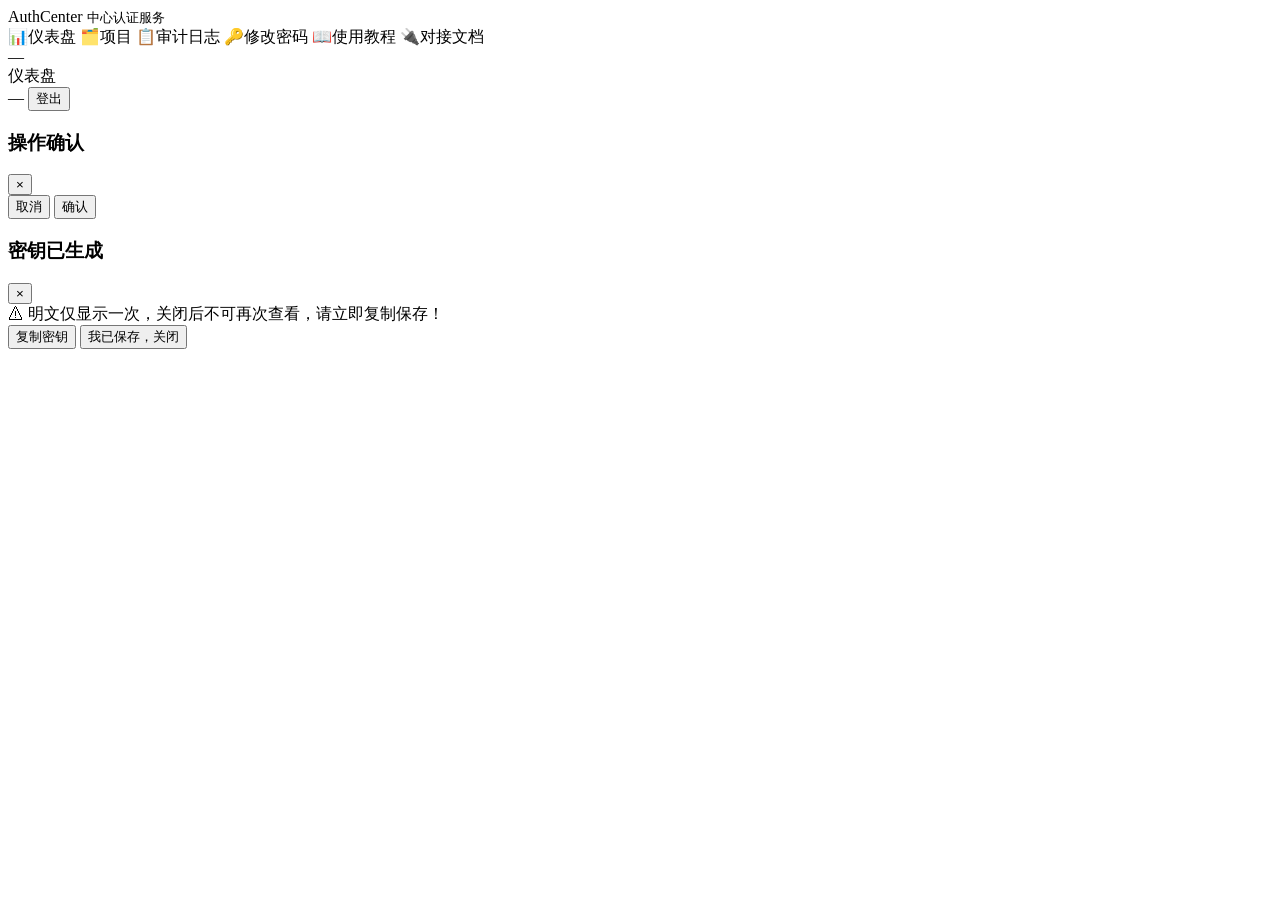
==== Bundle/linux/web/index.html @ 0bf06dba "build: 双平台交叉编译产物入库，服务器免编译直接拉取部署 服务器性能不足，不再于服务器上承担编译任务。改为在开发机（Windows） 上通过 build.ps1 交叉编译 windows/amd" ====
<!doctype html>
<html lang="zh-CN">
<head>
  <meta charset="utf-8">
  <meta name="viewport" content="width=device-width, initial-scale=1">
  <title>AuthCenter 管理界面</title>
  <link rel="stylesheet" href="/css/base.css">
</head>
<body>
  <div class="layout">
    <!-- 左侧导航（02 §2） -->
    <aside class="sidebar">
      <div class="sidebar-brand">
        AuthCenter
        <small>中心认证服务</small>
      </div>
      <nav class="sidebar-nav">
        <a data-view="dashboard" class="active"><span class="nav-icon">📊</span><span class="nav-label">仪表盘</span></a>
        <a data-view="projects"><span class="nav-icon">🗂️</span><span class="nav-label">项目</span></a>
        <a data-view="audit"><span class="nav-icon">📋</span><span class="nav-label">审计日志</span></a>
        <a data-view="password"><span class="nav-icon">🔑</span><span class="nav-label">修改密码</span></a>
        <a data-view="guide"><span class="nav-icon">📖</span><span class="nav-label">使用教程</span></a>
        <a data-view="docs"><span class="nav-icon">🔌</span><span class="nav-label">对接文档</span></a>
      </nav>
      <div class="sidebar-footer" id="sidebar-user">—</div>
    </aside>

    <!-- 右侧内容区 -->
    <div class="main">
      <header class="topbar">
        <div class="topbar-title" id="topbar-title">仪表盘</div>
        <div class="topbar-user">
          <span id="current-user">—</span>
          <button id="logout-btn" class="btn btn-sm">登出</button>
        </div>
      </header>

      <main class="content">
        <!-- 仪表盘 -->
        <section id="view-dashboard" class="view active">
          <div id="dashboard-root"></div>
        </section>

        <!-- 项目 -->
        <section id="view-projects" class="view">
          <div id="projects-root"></div>
        </section>

        <!-- 密钥 -->
        <section id="view-keys" class="view">
          <div id="keys-root"></div>
        </section>

        <!-- 审计日志 -->
        <section id="view-audit" class="view">
          <div id="audit-root"></div>
        </section>

        <!-- 修改密码 -->
        <section id="view-password" class="view">
          <div id="password-root"></div>
        </section>

        <!-- 使用教程（新界面设计 01） -->
        <section id="view-guide" class="view">
          <div id="guide-root"></div>
        </section>

        <!-- 对接文档（新界面设计 02） -->
        <section id="view-docs" class="view">
          <div id="docs-root"></div>
        </section>
      </main>
    </div>
  </div>

  <!-- 全局二次确认模态框（02 §7 危险操作） -->
  <div id="confirm-modal" class="modal-mask" role="dialog" aria-modal="true">
    <div class="modal">
      <div class="modal-header">
        <h3>操作确认</h3>
        <button type="button" class="modal-close" data-close>×</button>
      </div>
      <div id="confirm-message" style="font-size:14px;line-height:1.7;"></div>
      <div class="modal-footer">
        <button type="button" class="btn" data-close>取消</button>
        <button type="button" id="confirm-ok" class="btn btn-danger">确认</button>
      </div>
    </div>
  </div>

  <!-- 密钥明文展示模态框（02 §5：仅显示一次，关闭即清空） -->
  <div id="key-reveal-modal" class="modal-mask" role="dialog" aria-modal="true">
    <div class="modal">
      <div class="modal-header">
        <h3>密钥已生成</h3>
        <button type="button" class="modal-close" data-close>×</button>
      </div>
      <div class="key-warning">⚠ 明文仅显示一次，关闭后不可再次查看，请立即复制保存！</div>
      <div id="key-reveal-value" class="key-value-box"></div>
      <div class="modal-footer">
        <button type="button" class="btn btn-primary" id="key-reveal-copy">复制密钥</button>
        <button type="button" class="btn" data-close>我已保存，关闭</button>
      </div>
    </div>
  </div>

  <script src="/js/common.js"></script>
  <script src="/js/api.js"></script>
  <script src="/js/dashboard.js"></script>
  <script src="/js/projects.js"></script>
  <script src="/js/keys.js"></script>
  <script src="/js/audit.js"></script>
  <script src="/js/guide.js"></script>
  <script src="/js/docs.js"></script>
  <script src="/js/app.js"></script>
</body>
</html>
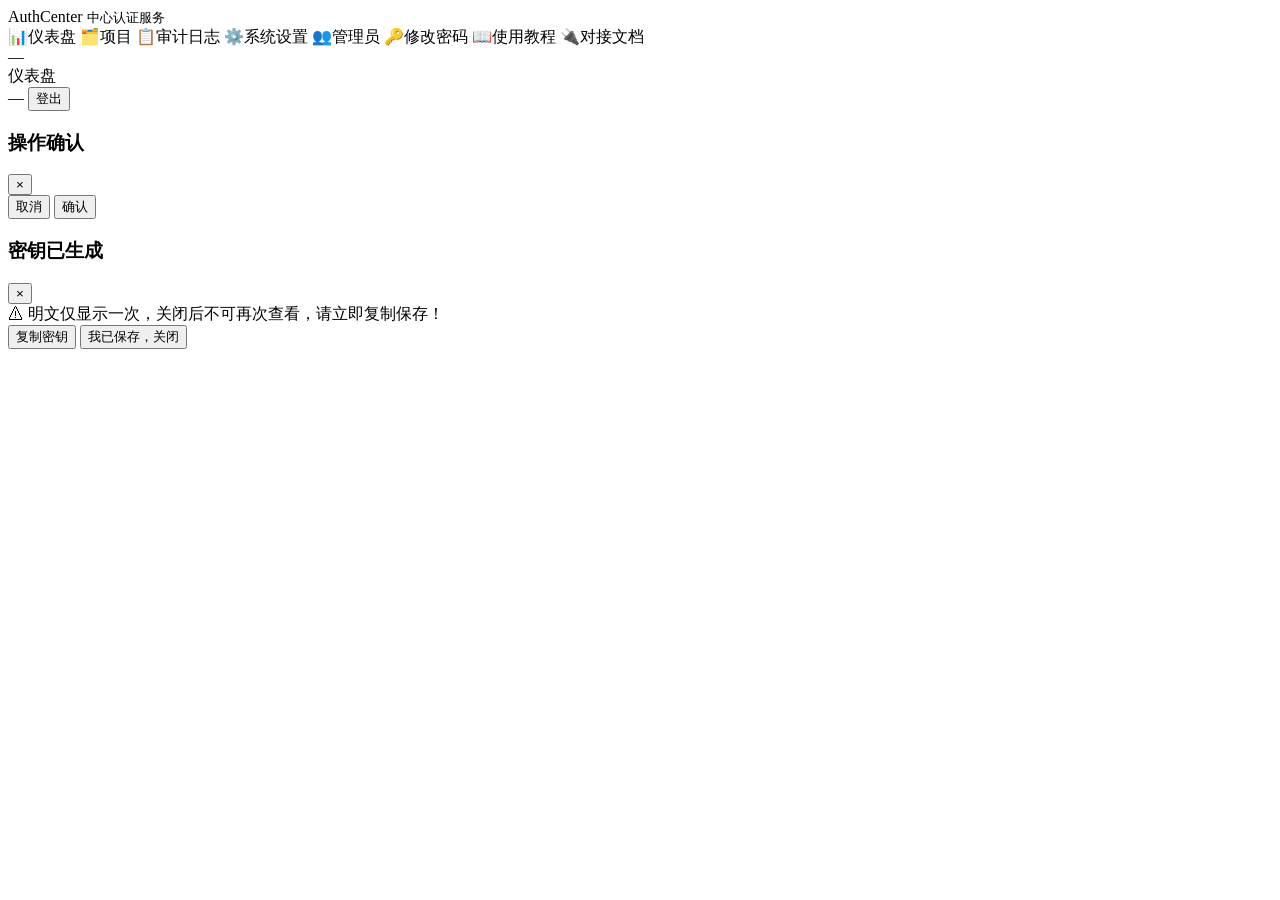
==== commit af2faab8: "build(bundle): 重新编译双平台产物并同步前端资源与校验和 - 交叉编译 windows/amd64 与 linux/amd64 二进制，含 F-020 多管理员能力 - 同步双平台 we" ====
--- a/Bundle/linux/web/index.html
+++ b/Bundle/linux/web/index.html
@@ -18,6 +18,8 @@
         <a data-view="dashboard" class="active"><span class="nav-icon">📊</span><span class="nav-label">仪表盘</span></a>
         <a data-view="projects"><span class="nav-icon">🗂️</span><span class="nav-label">项目</span></a>
         <a data-view="audit"><span class="nav-icon">📋</span><span class="nav-label">审计日志</span></a>
+        <a data-view="settings" id="nav-settings"><span class="nav-icon">⚙️</span><span class="nav-label">系统设置</span></a>
+        <a data-view="admins" id="nav-admins"><span class="nav-icon">👥</span><span class="nav-label">管理员</span></a>
         <a data-view="password"><span class="nav-icon">🔑</span><span class="nav-label">修改密码</span></a>
         <a data-view="guide"><span class="nav-icon">📖</span><span class="nav-label">使用教程</span></a>
         <a data-view="docs"><span class="nav-icon">🔌</span><span class="nav-label">对接文档</span></a>
@@ -31,6 +33,7 @@
         <div class="topbar-title" id="topbar-title">仪表盘</div>
         <div class="topbar-user">
           <span id="current-user">—</span>
+          <span id="current-role"></span>
           <button id="logout-btn" class="btn btn-sm">登出</button>
         </div>
       </header>
@@ -55,7 +58,10 @@
         <section id="view-audit" class="view">
           <div id="audit-root"></div>
         </section>
-
+        <!-- 系统设置（need01 01-F019） -->
+        <section id="view-settings" class="view"><div id="settings-root"></div></section>
+        <!-- 管理员账号管理（need01 02-F020，仅 owner 可见） -->
+        <section id="view-admins" class="view"><div id="admins-root"></div></section>
         <!-- 修改密码 -->
         <section id="view-password" class="view">
           <div id="password-root"></div>
@@ -111,6 +117,8 @@
   <script src="/js/projects.js"></script>
   <script src="/js/keys.js"></script>
   <script src="/js/audit.js"></script>
+  <script src="/js/admins.js"></script>
+  <script src="/js/settings.js"></script>
   <script src="/js/guide.js"></script>
   <script src="/js/docs.js"></script>
   <script src="/js/app.js"></script>
